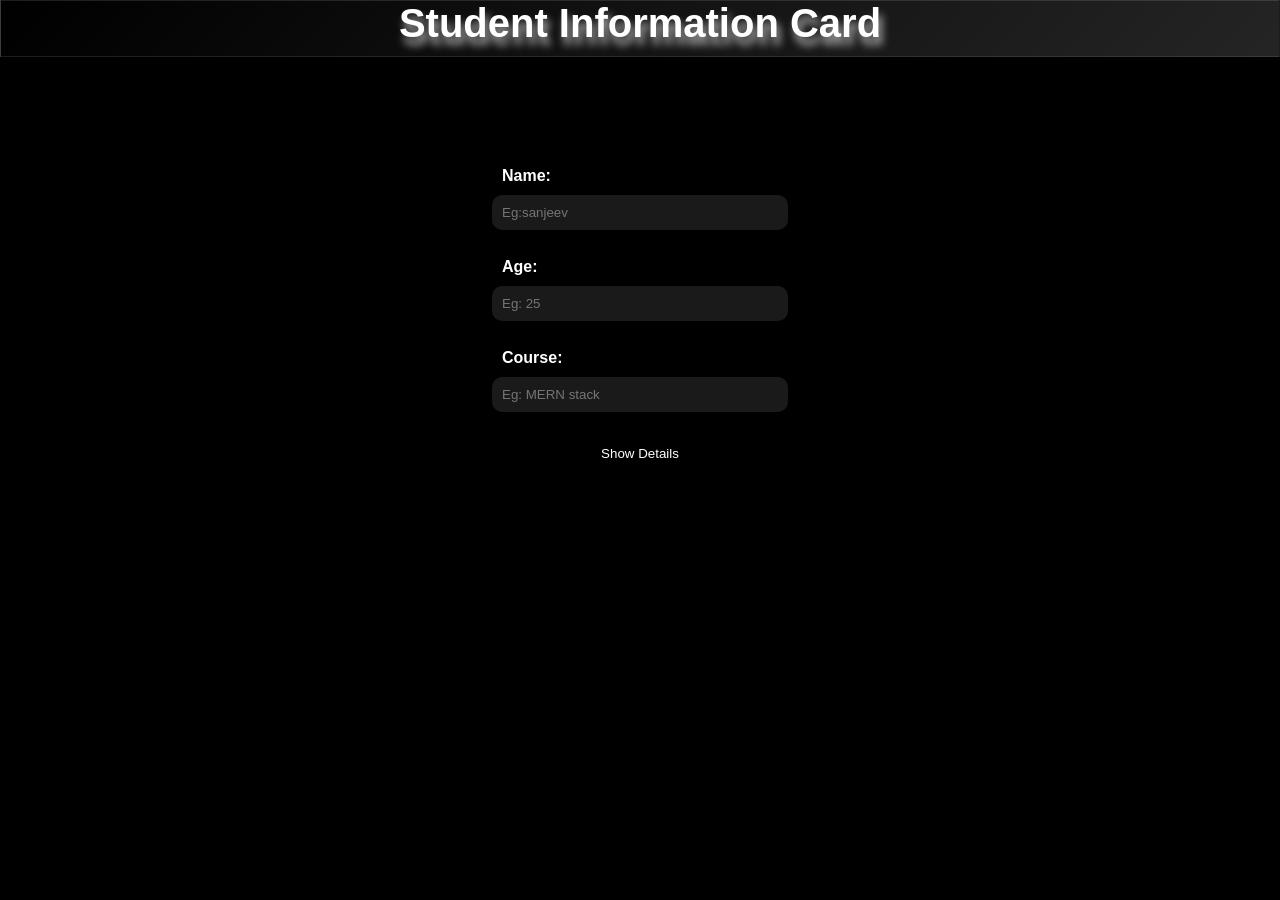
==== assignment_1/index.html @ f43bc952 "assignment-1 is complete" ====
<!DOCTYPE html>
<html lang="en">

<head>
    <meta charset="UTF-8">
    <meta name="viewport" content="width=device-width, initial-scale=1.0">
    <link rel="stylesheet" href="style.css">
    <title> Student Information Card</title>
</head>

<body>

    <div class="header">
        <div class="navbar">
            <h1>Student Information Card</h1>
        </div>
    </div>


    <div class="inputs-container">
        <form action="process.php" method="post">
            <label for="name">Name:</label>
            <input type="text" id="name" placeholder="Eg:sanjeev" name="name" required><br><br>

            <label for="age">Age:</label>
            <input type="number" id="age" placeholder="Eg: 25" name="age" required><br><br>

            <label for="course">Course:</label>
            <input type="text" id="course" placeholder="Eg: MERN stack" name="course" required><br><br>

            <button class="btn" type="button">Show Details</button>
        </form>
    </div>
<div id="student-card"></div>

    <script src="logic.js"></script>
</body>

</html>
---- assignment_1/style.css ----
:root{
    --backgrdcolor:#000;
    --panel:#1a1a1a;
    --fontColor:#fff;
    --accent: rgba(255,255,255,0.694);
}

*{
    box-sizing:border-box;
    margin:0;
    padding:0;
}   

body{
    background:var(--backgrdcolor);
    color:var(--fontColor);
    font-family:'Segoe UI', Tahoma, Geneva, Verdana, sans-serif;
    min-height:100vh;
    padding-bottom: 20px;
    display:flex;flex-direction:column;align-items:center;
}

.header {
    text-align: center;
    top: 0;
    bottom: 20px;
    margin-bottom: 40px;
}
.header h1 {

    font-size: 2.5rem;
    text-shadow: 3px 8px 9px var(--accent);  
    margin-bottom: 10px;
}
.navbar {
    border: 1px solid rgba(231, 231, 231, 0.12);
    display: flex;
    width: 100vw;
    top: 0;
    justify-content: center;
    background: linear-gradient(135deg, var(--backgrdcolor), #81818148);
        gap: 20px;
    margin-bottom: 40px;
}

.inputs-container{
    display:flex;
    align-items:center;
    justify-content:center;
    width: 21rem;
    gap:10px;
    background:var(--backgrdcolor);
    padding:20px;
    min-height:15rem;
    border-radius:15px;
    margin-bottom:20px;
}
.inputs-container:hover{
    box-shadow:0 4px 6px var(--accent)

}
.inputs-container form{
    /* display:grid;
    gap: 5px; */
    width:100%;
    max-width:360px;
}
.inputs-container input{
    padding:10px;
    border:none;
    border-radius:10px;
    width:100%;
    background:var(--panel);
    color:rgb(125, 123, 123);
    outline:2px solid transparent;
    transition:outline-color .15s ease,box-shadow .15s ease;
}
.inputs-container label{
    display:grid;
    grid-template-columns:70px 1fr;
    align-items:center;
    font-weight:bolder;
    gap:10px;
    text-align:left;
    margin: 10px;;
}
.inputs-container input:focus{
    outline-color:#4f3b3b;
    box-shadow:0 0 5px 5px rgba(255,255,255,0.519)
}



.btn{
    width:100%;
    margin-top:6px;
    background:var(--backgrdcolor);
    color:var(--fontColor);
    padding:10px 14px;
    border-radius:15px;
    border:none;
    cursor:pointer
}
.btn:hover{
    opacity:.95;
    box-shadow:0 4px 6px var(--accent)
}

#student-card {
    width: 100%;
    width: 400px;
    margin-top: 20px;
    display: flex;
    text-align: inline-block;
    justify-content: center;
    /* text-align: center; */
} 
#student-card button :hover {
    box-shadow: 0 4px 6px var(--accent);
    opacity: 0.95;
        box-shadow: 0 10px 20px rgba(255, 255, 255, 0.829);

}

.card {
    width: 100%;
    background: linear-gradient(135deg, var(--backgrdcolor), #81818148);
    border: 1px solid rgba(255,255,255,0.12);
    border-radius: 16px;
    padding: 24px;
    box-shadow: 0 5px 10px rgba(255, 255, 255, 0.829);
}

.card h2 {
    text-align: center;
    margin-bottom: 16px;
        text-shadow: 3px 5px 6px var(--accent);  
        font-size: 1.5rem;
    color: var(--fontColor);
    
}

.card p {
    margin: 10px 0;
    font-size: 1rem;
    gap: 1rem;
}

#student-card .card p span {
    font-weight: bold;
    color: var(--accent);
}


#student-card .close-btn {

 background:var(--backgrdcolor);
    color:var(--fontColor);
    padding:10px 14px;
    border-radius:15px;
    border:none;
    cursor:pointer

}
.close-btn:hover{
    opacity:.95;
    box-shadow:0 4px 6px var(--accent)
}

@media (max-width: 480px) {
    .inputs-container { 
        flex-direction: column;
         gap: 12px
         }
    .inputs-container input {
         width: 100%
         }
}
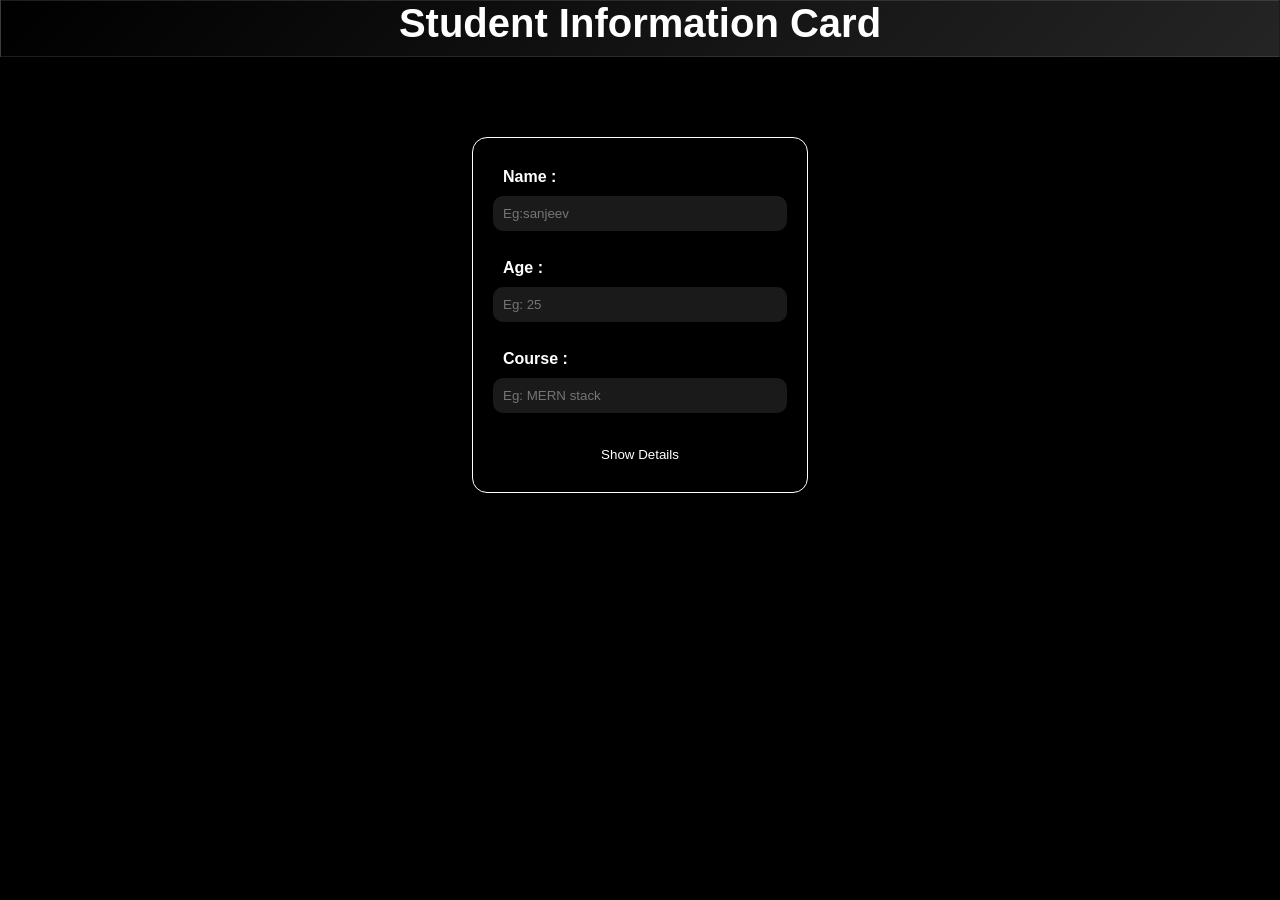
==== commit e4219ea1: "assignment-2 completed" ====
--- a/assignment_1/index.html
+++ b/assignment_1/index.html
@@ -19,13 +19,13 @@
 
     <div class="inputs-container">
         <form action="process.php" method="post">
-            <label for="name">Name:</label>
+            <label for="name">Name :</label>
             <input type="text" id="name" placeholder="Eg:sanjeev" name="name" required><br><br>
 
-            <label for="age">Age:</label>
+            <label for="age">Age :</label>
             <input type="number" id="age" placeholder="Eg: 25" name="age" required><br><br>
 
-            <label for="course">Course:</label>
+            <label for="course">Course :</label>
             <input type="text" id="course" placeholder="Eg: MERN stack" name="course" required><br><br>
 
             <button class="btn" type="button">Show Details</button>
--- a/assignment_1/style.css
+++ b/assignment_1/style.css
@@ -29,7 +29,7 @@
 .header h1 {
 
     font-size: 2.5rem;
-    text-shadow: 3px 8px 9px var(--accent);  
+    /* text-shadow: 3px 8px 9px var(--accent);   */
     margin-bottom: 10px;
 }
 .navbar {
@@ -54,6 +54,7 @@
     min-height:15rem;
     border-radius:15px;
     margin-bottom:20px;
+    border: 1px solid white;
 }
 .inputs-container:hover{
     box-shadow:0 4px 6px var(--accent)
@@ -71,7 +72,7 @@
     border-radius:10px;
     width:100%;
     background:var(--panel);
-    color:rgb(125, 123, 123);
+    color:rgb(255, 255, 255);
     outline:2px solid transparent;
     transition:outline-color .15s ease,box-shadow .15s ease;
 }
@@ -103,6 +104,7 @@
 }
 .btn:hover{
     opacity:.95;
+    border: 0.8px solid white;
     box-shadow:0 4px 6px var(--accent)
 }
 
@@ -110,7 +112,9 @@
     width: 100%;
     width: 400px;
     margin-top: 20px;
+    /* border: 1px solid white; */
     display: flex;
+    border-radius: 16px;
     text-align: inline-block;
     justify-content: center;
     /* text-align: center; */
@@ -125,7 +129,7 @@
 .card {
     width: 100%;
     background: linear-gradient(135deg, var(--backgrdcolor), #81818148);
-    border: 1px solid rgba(255,255,255,0.12);
+    border: 1px solid white;
     border-radius: 16px;
     padding: 24px;
     box-shadow: 0 5px 10px rgba(255, 255, 255, 0.829);
@@ -158,12 +162,13 @@
     color:var(--fontColor);
     padding:10px 14px;
     border-radius:15px;
-    border:none;
+    /* border:none; */
     cursor:pointer
 
 }
 .close-btn:hover{
     opacity:.95;
+        border: 0.8px solid white;
     box-shadow:0 4px 6px var(--accent)
 }
 
